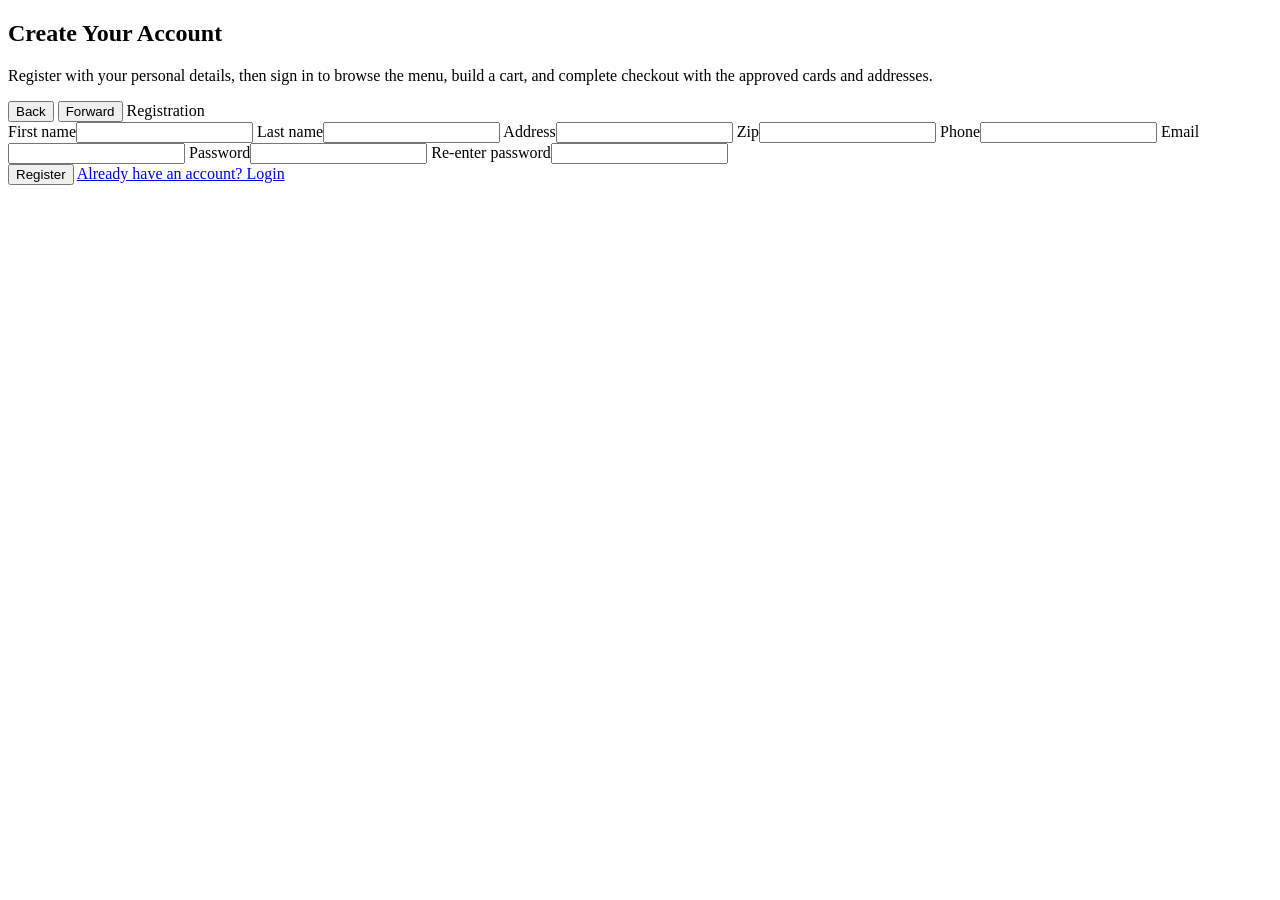
==== src/main/resources/static/index.html @ 4459ba5d "first commit" ====
<!DOCTYPE html>
<html lang="en">
<head>
    <meta charset="UTF-8">
    <meta name="viewport" content="width=device-width, initial-scale=1.0">
    <title>Register | Demo Ordering</title>
    <link rel="stylesheet" href="/styles.css">
</head>
<body data-page="register">
<main class="page-shell">
    <section class="hero">
        <div>
            <h1>Create Your Account</h1>
            <p>Register with your personal details, then sign in to browse the menu, build a cart, and complete checkout with the approved cards and addresses.</p>
        </div>
        <div class="button-row">
            <button class="nav-button" type="button" data-nav="back" data-fallback="/index.html">Back</button>
            <button class="nav-button" type="button" data-nav="forward" data-fallback="/login.html">Forward</button>
            <span class="pill">Registration</span>
        </div>
    </section>

    <section class="panel">
        <form id="register-form">
            <div class="panel-grid">
                <label>First name<input name="firstName" required></label>
                <label>Last name<input name="lastName" required></label>
                <label>Address<input name="address" required></label>
                <label>Zip<input name="zip" required></label>
                <label>Phone<input name="phone" required></label>
                <label>Email<input name="email" type="email" required></label>
                <label>Password<input name="password" type="password" required></label>
                <label>Re-enter password<input name="confirmPassword" type="password" required></label>
            </div>
            <div class="button-row">
                <button type="submit">Register</button>
                <a class="inline-link" href="/login.html">Already have an account? Login</a>
            </div>
        </form>
        <div id="register-message" hidden></div>
    </section>
</main>
<script src="/app.js"></script>
</body>
</html>
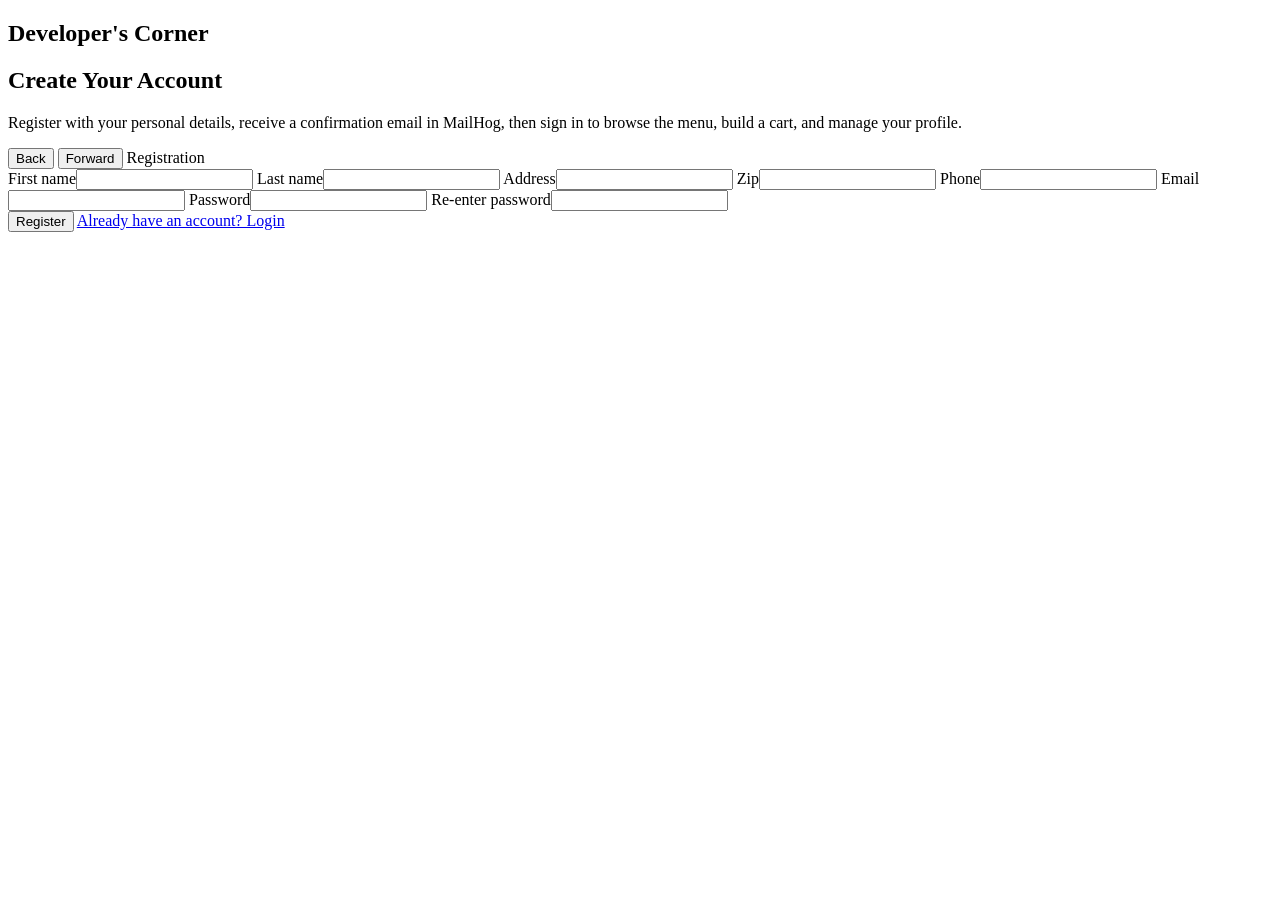
==== commit 5d95a5d2: "Forgot password, visible password, cart items delete&add, and more" ====
--- a/src/main/resources/static/index.html
+++ b/src/main/resources/static/index.html
@@ -10,8 +10,9 @@
 <main class="page-shell">
     <section class="hero">
         <div>
+            <h1>Developer's Corner</h1>
             <h1>Create Your Account</h1>
-            <p>Register with your personal details, then sign in to browse the menu, build a cart, and complete checkout with the approved cards and addresses.</p>
+            <p>Register with your personal details, receive a confirmation email in MailHog, then sign in to browse the menu, build a cart, and manage your profile.</p>
         </div>
         <div class="button-row">
             <button class="nav-button" type="button" data-nav="back" data-fallback="/index.html">Back</button>
